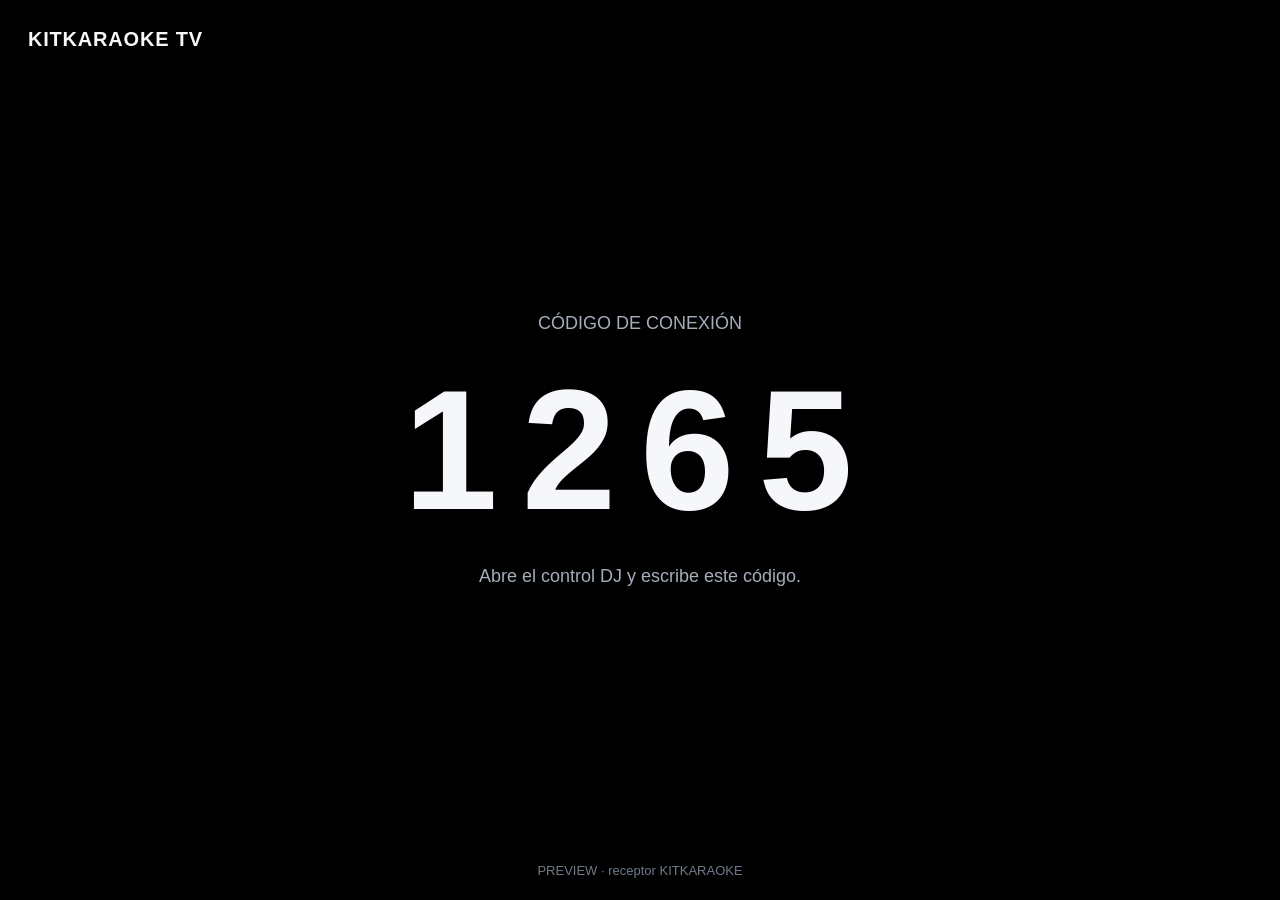
==== tv/index.html @ 49d0a72d "Preview web y vinculación inicial" ====
<!doctype html><html lang="es"><head><meta charset="utf-8"><meta name="viewport" content="width=device-width,initial-scale=1"><title>KITKARAOKE TV Receiver</title><link rel="stylesheet" href="../assets/app.css"><script src="../assets/config.js"></script><script src="../assets/pairing.js"></script></head><body><main class="tv-stage"><div class="tv-logo">KITKARAOKE TV</div><section class="tv-card"><div id="waiting"><div class="tv-small">CÓDIGO DE CONEXIÓN</div><div id="code" class="tv-code">····</div><div class="tv-small">Abre el control DJ y escribe este código.</div></div><div id="paired" class="hidden"><div style="font-size:72px">✓</div><h1 style="font-size:46px;margin:12px 0">TV VINCULADA</h1><div id="pairedName" class="tv-small">Esperando contenido...</div></div></section><div class="tv-foot"><span id="mode">PREVIEW</span> · receptor KITKARAOKE</div></main><script>(async()=>{const c=document.getElementById("code");try{const s=await KIT_PAIR.createReceiver();c.textContent=s.code;document.getElementById("mode").textContent=(s.mode||"preview").toUpperCase();KIT_PAIR.on((type,data)=>{if(type==="paired"){document.getElementById("waiting").classList.add("hidden");document.getElementById("paired").classList.remove("hidden");document.getElementById("pairedName").textContent=(data.name||"TV")+" · Esperando contenido...";}})}catch(e){c.textContent="ERROR";}})();</script></body></html>
---- assets/app.css ----
:root{color-scheme:dark;--bg:#07090d;--panel:#10141c;--panel2:#151b25;--line:#273041;--text:#f5f7fb;--muted:#9ba7b7;--accent:#28d17c;--warn:#ffc857;--danger:#ff5c6c}
*{box-sizing:border-box}html,body{margin:0;background:radial-gradient(circle at top,#111827 0,#07090d 48%);color:var(--text);font-family:Inter,Segoe UI,Arial,sans-serif;min-height:100%}a{color:inherit;text-decoration:none}
.shell{min-height:100vh;display:flex;flex-direction:column}.topbar{height:64px;border-bottom:1px solid var(--line);display:flex;align-items:center;justify-content:space-between;padding:0 24px;background:#090c12e8;backdrop-filter:blur(10px);position:sticky;top:0;z-index:20}.brand{display:flex;gap:12px;align-items:center;font-weight:800;letter-spacing:.04em}.dot{width:12px;height:12px;border-radius:50%;background:var(--accent);box-shadow:0 0 18px var(--accent)}.badge{font-size:12px;padding:6px 10px;border:1px solid var(--line);border-radius:999px;color:var(--muted)}
.main{width:min(1180px,94vw);margin:0 auto;padding:40px 0 60px}.hero{display:grid;grid-template-columns:1.25fr .75fr;gap:28px;align-items:stretch}.card{background:linear-gradient(180deg,#121722,#0d1118);border:1px solid var(--line);border-radius:22px;padding:26px;box-shadow:0 18px 60px #0007}.title{font-size:clamp(34px,6vw,72px);line-height:.95;margin:0 0 18px;letter-spacing:-.05em}.subtitle{font-size:18px;line-height:1.6;color:var(--muted);max-width:720px}.actions{display:flex;flex-wrap:wrap;gap:12px;margin-top:24px}.btn{appearance:none;border:1px solid var(--line);background:#151b25;color:var(--text);padding:13px 18px;border-radius:12px;font-weight:700;cursor:pointer}.btn:hover{filter:brightness(1.12)}.btn.primary{background:var(--accent);color:#07140d;border-color:transparent}.btn.warn{background:var(--warn);color:#1a1200;border-color:transparent}.btn.ghost{background:transparent}.grid{display:grid;grid-template-columns:repeat(3,1fr);gap:16px;margin-top:24px}.mini{padding:20px;border-radius:18px;background:#0e131b;border:1px solid var(--line)}.mini h3{margin:0 0 8px;font-size:16px}.mini p{margin:0;color:var(--muted);line-height:1.5;font-size:14px}
.status{display:flex;align-items:center;gap:10px}.status i{width:10px;height:10px;border-radius:50%;background:var(--accent)}.status.off i{background:#667085}.pair-box{text-align:center;display:flex;flex-direction:column;justify-content:center;min-height:330px}.pair-label{text-transform:uppercase;letter-spacing:.18em;color:var(--muted);font-size:12px}.code{font-size:clamp(64px,12vw,120px);font-weight:900;letter-spacing:.12em;line-height:1;margin:22px 0}.wait{color:var(--muted)}.input{width:100%;background:#080b10;border:1px solid var(--line);color:var(--text);border-radius:12px;padding:14px 15px;font-size:16px;outline:none}.input:focus{border-color:#4b6b8d}.form-row{display:grid;grid-template-columns:1fr auto;gap:10px}.panel-title{font-size:20px;margin:0 0 16px}.log{margin-top:16px;background:#070a0f;border:1px solid var(--line);border-radius:14px;padding:14px;min-height:120px;color:#b8c2d1;font:13px/1.5 Consolas,monospace;white-space:pre-wrap}.diag{display:grid;gap:10px}.diag-row{display:flex;align-items:center;justify-content:space-between;padding:14px 16px;border:1px solid var(--line);border-radius:12px;background:#0b1017}.ok{color:var(--accent);font-weight:800}.bad{color:var(--danger);font-weight:800}.maybe{color:var(--warn);font-weight:800}.tv-stage{min-height:100vh;display:flex;align-items:center;justify-content:center;background:#000;position:relative;overflow:hidden}.tv-logo{position:absolute;top:28px;left:28px;font-weight:900;font-size:20px;letter-spacing:.04em}.tv-card{width:min(760px,90vw);text-align:center}.tv-small{color:#a5adba;font-size:18px}.tv-code{font-size:clamp(76px,16vw,170px);font-weight:900;letter-spacing:.14em;margin:18px 0}.tv-foot{position:absolute;bottom:22px;color:#6f7a89;font-size:13px}.hidden{display:none!important}
@media(max-width:820px){.hero{grid-template-columns:1fr}.grid{grid-template-columns:1fr}.topbar{padding:0 14px}.main{padding-top:24px}.card{padding:20px}.form-row{grid-template-columns:1fr}}
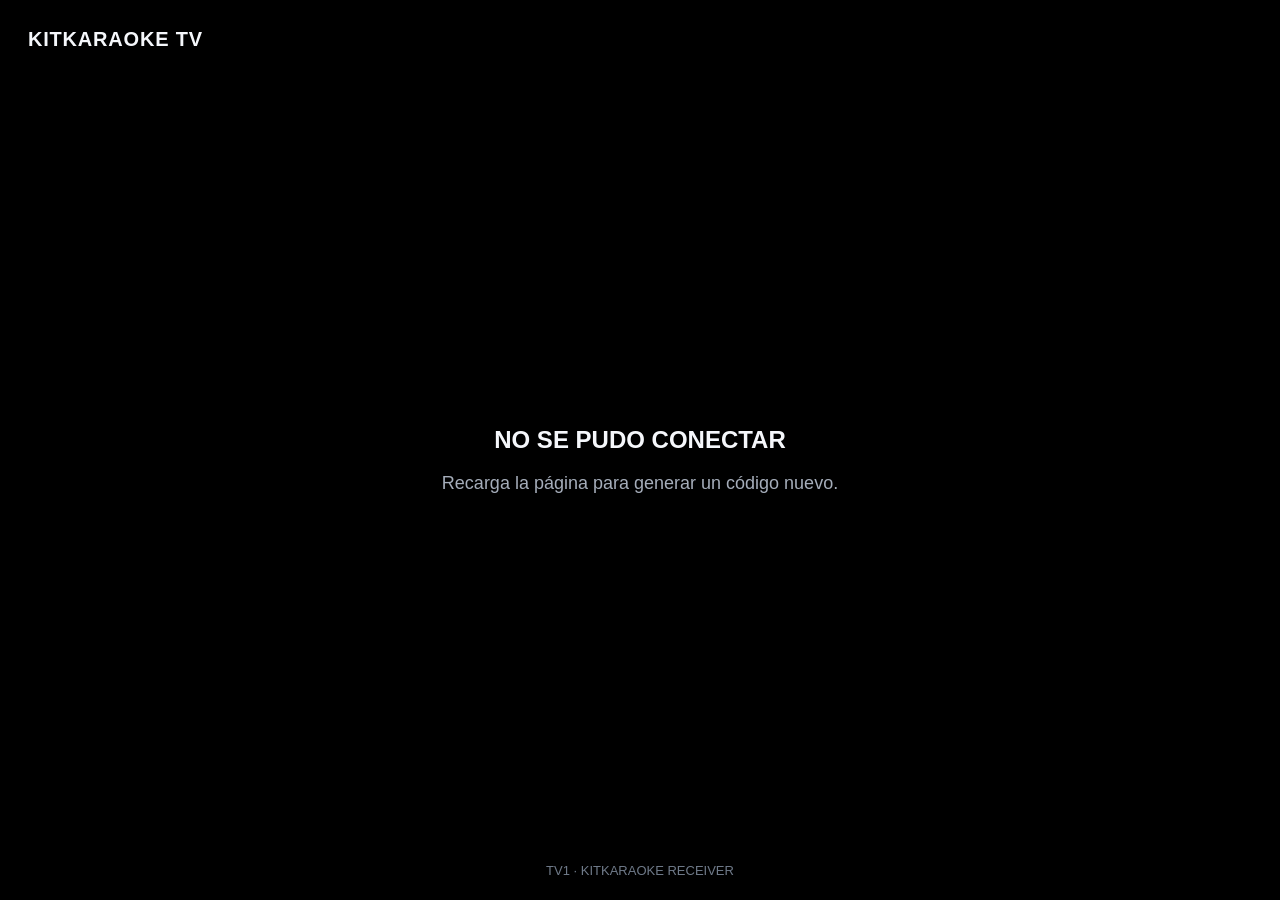
==== commit 121445b9: "Hacer receptor TV1 real" ====
--- a/tv/index.html
+++ b/tv/index.html
@@ -1 +1,22 @@
-<!doctype html><html lang="es"><head><meta charset="utf-8"><meta name="viewport" content="width=device-width,initial-scale=1"><title>KITKARAOKE TV Receiver</title><link rel="stylesheet" href="../assets/app.css"><script src="../assets/config.js"></script><script src="../assets/pairing.js"></script></head><body><main class="tv-stage"><div class="tv-logo">KITKARAOKE TV</div><section class="tv-card"><div id="waiting"><div class="tv-small">CÓDIGO DE CONEXIÓN</div><div id="code" class="tv-code">····</div><div class="tv-small">Abre el control DJ y escribe este código.</div></div><div id="paired" class="hidden"><div style="font-size:72px">✓</div><h1 style="font-size:46px;margin:12px 0">TV VINCULADA</h1><div id="pairedName" class="tv-small">Esperando contenido...</div></div></section><div class="tv-foot"><span id="mode">PREVIEW</span> · receptor KITKARAOKE</div></main><script>(async()=>{const c=document.getElementById("code");try{const s=await KIT_PAIR.createReceiver();c.textContent=s.code;document.getElementById("mode").textContent=(s.mode||"preview").toUpperCase();KIT_PAIR.on((type,data)=>{if(type==="paired"){document.getElementById("waiting").classList.add("hidden");document.getElementById("paired").classList.remove("hidden");document.getElementById("pairedName").textContent=(data.name||"TV")+" · Esperando contenido...";}})}catch(e){c.textContent="ERROR";}})();</script></body></html>+<!doctype html><html lang="es"><head><meta charset="utf-8"><meta name="viewport" content="width=device-width,initial-scale=1"><title>KITKARAOKE TV</title><link rel="stylesheet" href="../assets/app.css"><script src="../assets/config.js"></script><script src="../assets/pairing.js"></script></head><body><main class="tv-stage"><div class="tv-logo">KITKARAOKE TV</div><section class="tv-card"><div id="waiting"><div class="tv-small">CÓDIGO DE CONEXIÓN</div><div id="code" class="tv-code">····</div><div id="expires" class="tv-small">Generando código seguro...</div><div id="net" class="tv-small" style="margin-top:14px">Conectando...</div></div><div id="paired" class="hidden"><div style="font-size:72px">✓</div><h1 style="font-size:46px;margin:12px 0">TV VINCULADA</h1><div id="pairedName" class="tv-small">Esperando contenido...</div></div><div id="err" class="hidden"><h1>NO SE PUDO CONECTAR</h1><div class="tv-small">Recarga la página para generar un código nuevo.</div></div></section><div class="tv-foot">TV1 · KITKARAOKE RECEIVER</div></main><script>
+(async()=>{
+ const code=document.getElementById("code"), exp=document.getElementById("expires"), net=document.getElementById("net");
+ try{
+   const s=await KIT_PAIR.createReceiver();
+   code.textContent=s.code;
+   const tick=()=>{const sec=Math.max(0,Math.ceil((s.expiresAt-Date.now())/1000));exp.textContent=sec?"Código válido por "+sec+" s":"Código vencido · recarga para generar otro";};
+   tick(); setInterval(tick,1000);
+   KIT_PAIR.on((type,data)=>{
+     if(type==="ws"){net.textContent=data.status==="connected"?"Servidor conectado ✓":data.status==="error"?"Error de conexión":"Reconectando...";}
+     if(type==="paired"){
+       document.getElementById("waiting").classList.add("hidden");
+       document.getElementById("paired").classList.remove("hidden");
+       document.getElementById("pairedName").textContent=(data.name||"TV")+" · Esperando contenido...";
+     }
+   });
+ }catch(e){
+   document.getElementById("waiting").classList.add("hidden");
+   document.getElementById("err").classList.remove("hidden");
+ }
+})();
+</script></body></html>
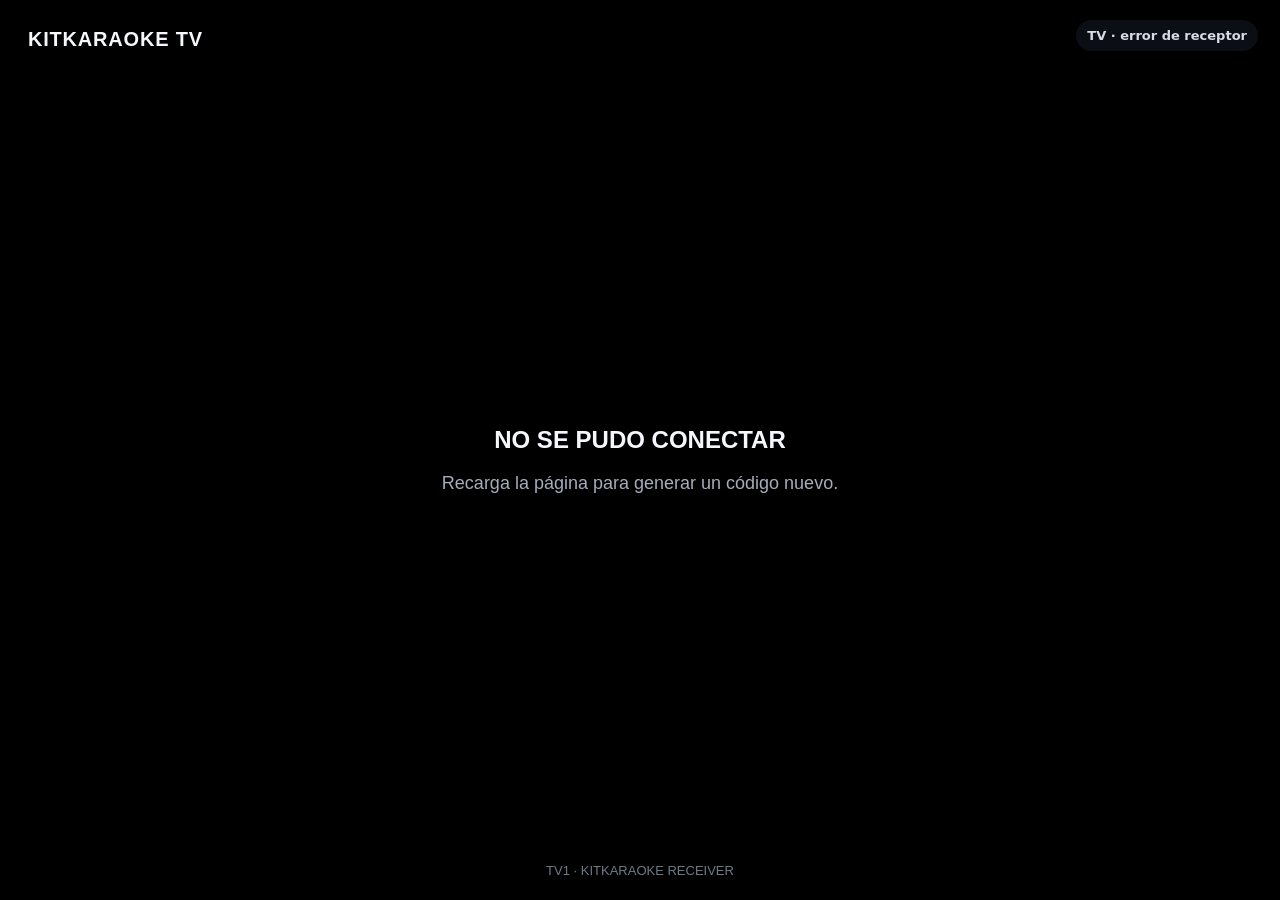
==== commit b56b3a6e: "sync: capture live TV1 WebRTC receiver before diagnostics" ====
--- a/tv/index.html
+++ b/tv/index.html
@@ -1,22 +1,211 @@
-<!doctype html><html lang="es"><head><meta charset="utf-8"><meta name="viewport" content="width=device-width,initial-scale=1"><title>KITKARAOKE TV</title><link rel="stylesheet" href="../assets/app.css"><script src="../assets/config.js"></script><script src="../assets/pairing.js"></script></head><body><main class="tv-stage"><div class="tv-logo">KITKARAOKE TV</div><section class="tv-card"><div id="waiting"><div class="tv-small">CÓDIGO DE CONEXIÓN</div><div id="code" class="tv-code">····</div><div id="expires" class="tv-small">Generando código seguro...</div><div id="net" class="tv-small" style="margin-top:14px">Conectando...</div></div><div id="paired" class="hidden"><div style="font-size:72px">✓</div><h1 style="font-size:46px;margin:12px 0">TV VINCULADA</h1><div id="pairedName" class="tv-small">Esperando contenido...</div></div><div id="err" class="hidden"><h1>NO SE PUDO CONECTAR</h1><div class="tv-small">Recarga la página para generar un código nuevo.</div></div></section><div class="tv-foot">TV1 · KITKARAOKE RECEIVER</div></main><script>
+<!doctype html>
+<html lang="es">
+<head>
+<meta charset="utf-8">
+<meta name="viewport" content="width=device-width,initial-scale=1">
+<title>KITKARAOKE TV</title>
+<link rel="stylesheet" href="../assets/app.css">
+<script src="../assets/config.js"></script>
+<script src="../assets/pairing.js"></script>
+<style>
+html,body{margin:0;width:100%;height:100%;background:#000;overflow:hidden}
+#remoteStage{position:fixed;inset:0;background:#000;display:none;z-index:1}
+#remoteVideo{width:100%;height:100%;object-fit:contain;background:#000}
+#mediaHud{position:fixed;left:28px;right:28px;bottom:24px;display:none;z-index:4;
+  font:600 16px/1.35 system-ui,sans-serif;color:#fff;text-shadow:0 2px 8px #000}
+#mediaHud b{font-size:20px}
+#audioGate{position:fixed;inset:0;display:none;place-items:center;background:rgba(0,0,0,.72);z-index:8}
+#audioGate button{font:700 22px system-ui;padding:18px 28px;border:0;border-radius:14px;background:#ec008c;color:#fff}
+#transportState{position:fixed;right:22px;top:20px;z-index:5;font:600 13px system-ui;color:#d7dbe4;
+  background:rgba(16,20,28,.72);padding:8px 11px;border-radius:999px}
+</style>
+</head>
+<body>
+<main class="tv-stage" id="pairStage">
+  <div class="tv-logo">KITKARAOKE TV</div>
+  <section class="tv-card">
+    <div id="waiting">
+      <div class="tv-small">CÓDIGO DE CONEXIÓN</div>
+      <div id="code" class="tv-code">····</div>
+      <div id="expires" class="tv-small">Generando código seguro...</div>
+      <div id="net" class="tv-small" style="margin-top:14px">Conectando...</div>
+    </div>
+    <div id="paired" class="hidden">
+      <div style="font-size:72px">✓</div>
+      <h1 style="font-size:46px;margin:12px 0">TV VINCULADA</h1>
+      <div id="pairedName" class="tv-small">Esperando contenido...</div>
+    </div>
+    <div id="err" class="hidden">
+      <h1>NO SE PUDO CONECTAR</h1>
+      <div class="tv-small">Recarga la página para generar un código nuevo.</div>
+    </div>
+  </section>
+  <div class="tv-foot">TV1 · KITKARAOKE RECEIVER</div>
+</main>
+
+<div id="remoteStage">
+  <video id="remoteVideo" autoplay playsinline></video>
+  <div id="mediaHud"><b id="mediaTitle"></b><div id="mediaArtist"></div></div>
+</div>
+<div id="transportState">TV · esperando transporte</div>
+<div id="audioGate"><button id="audioGateBtn">ACTIVAR AUDIO / VIDEO</button></div>
+
+<script>
 (async()=>{
- const code=document.getElementById("code"), exp=document.getElementById("expires"), net=document.getElementById("net");
- try{
-   const s=await KIT_PAIR.createReceiver();
-   code.textContent=s.code;
-   const tick=()=>{const sec=Math.max(0,Math.ceil((s.expiresAt-Date.now())/1000));exp.textContent=sec?"Código válido por "+sec+" s":"Código vencido · recarga para generar otro";};
-   tick(); setInterval(tick,1000);
-   KIT_PAIR.on((type,data)=>{
-     if(type==="ws"){net.textContent=data.status==="connected"?"Servidor conectado ✓":data.status==="error"?"Error de conexión":"Reconectando...";}
-     if(type==="paired"){
-       document.getElementById("waiting").classList.add("hidden");
-       document.getElementById("paired").classList.remove("hidden");
-       document.getElementById("pairedName").textContent=(data.name||"TV")+" · Esperando contenido...";
-     }
-   });
- }catch(e){
-   document.getElementById("waiting").classList.add("hidden");
-   document.getElementById("err").classList.remove("hidden");
- }
+  const code=document.getElementById("code");
+  const exp=document.getElementById("expires");
+  const net=document.getElementById("net");
+  const pairStage=document.getElementById("pairStage");
+  const remoteStage=document.getElementById("remoteStage");
+  const remoteVideo=document.getElementById("remoteVideo");
+  const mediaHud=document.getElementById("mediaHud");
+  const mediaTitle=document.getElementById("mediaTitle");
+  const mediaArtist=document.getElementById("mediaArtist");
+  const transportState=document.getElementById("transportState");
+  const audioGate=document.getElementById("audioGate");
+  const audioGateBtn=document.getElementById("audioGateBtn");
+
+  let session=null;
+  let pc=null;
+  let pendingIce=[];
+  let iceConfig=null;
+
+  function send(type,data){
+    KIT_PAIR.sendReceiver(Object.assign({type},data||{}));
+  }
+
+  async function fetchIce(){
+    if(iceConfig) return iceConfig;
+    const r=await fetch("/api/ice/"+encodeURIComponent(session.receiverId)+"?token="+encodeURIComponent(session.receiverToken),{cache:"no-store"});
+    const j=await r.json();
+    if(!r.ok||!j.ok) throw new Error(j.detail||"No se pudo obtener ICE");
+    iceConfig=j;
+    return j;
+  }
+
+  async function resetPeer(){
+    if(pc){try{pc.close()}catch(_){}}
+    pc=null;
+    pendingIce=[];
+    remoteVideo.srcObject=null;
+  }
+
+  async function ensurePeer(){
+    if(pc) return pc;
+    const ice=await fetchIce();
+    pc=new RTCPeerConnection({iceServers:ice.iceServers||[]});
+    pc.onicecandidate=e=>{
+      if(e.candidate) send("webrtc-ice",{candidate:e.candidate});
+    };
+    pc.onconnectionstatechange=()=>{
+      transportState.textContent="TV · WebRTC "+pc.connectionState;
+      send("media-state",{state:"peer-"+pc.connectionState});
+    };
+    pc.ontrack=async e=>{
+      const stream=e.streams&&e.streams[0]?e.streams[0]:new MediaStream([e.track]);
+      remoteVideo.srcObject=stream;
+      remoteStage.style.display="block";
+      pairStage.style.display="none";
+      mediaHud.style.display="block";
+      transportState.textContent="TV · recibiendo video";
+      try{
+        await remoteVideo.play();
+        audioGate.style.display="none";
+        send("media-state",{state:"playing"});
+      }catch(err){
+        audioGate.style.display="grid";
+        send("media-state",{state:"autoplay-blocked"});
+      }
+    };
+    return pc;
+  }
+
+  audioGateBtn.onclick=async()=>{
+    try{
+      remoteVideo.muted=false;
+      await remoteVideo.play();
+      audioGate.style.display="none";
+      send("media-state",{state:"playing"});
+    }catch(_){}
+  };
+
+  remoteVideo.addEventListener("playing",()=>send("media-state",{state:"playing"}));
+  remoteVideo.addEventListener("pause",()=>send("media-state",{state:"paused"}));
+  remoteVideo.addEventListener("error",()=>send("media-error",{message:"El receptor no pudo reproducir el stream WebRTC"}));
+
+  try{
+    session=await KIT_PAIR.createReceiver();
+    code.textContent=session.code;
+    const tick=()=>{
+      const sec=Math.max(0,Math.ceil((session.expiresAt-Date.now())/1000));
+      exp.textContent=sec?"Código válido por "+sec+" s":"Código vencido · recarga para generar otro";
+    };
+    tick();setInterval(tick,1000);
+
+    KIT_PAIR.on(async(type,data)=>{
+      if(type==="ws"){
+        net.textContent=data.status==="connected"?"Servidor conectado ✓":data.status==="error"?"Error de conexión":"Reconectando...";
+        return;
+      }
+      if(type==="paired"){
+        document.getElementById("waiting").classList.add("hidden");
+        document.getElementById("paired").classList.remove("hidden");
+        document.getElementById("pairedName").textContent=(data.name||"TV")+" · Esperando contenido...";
+        transportState.textContent="TV · vinculada · esperando video";
+        return;
+      }
+      if(type==="media-load"){
+        mediaTitle.textContent=data.title||"";
+        mediaArtist.textContent=data.artist||"";
+        transportState.textContent="TV · preparando "+(data.title||"contenido");
+        return;
+      }
+      if(type==="transport-reset"){
+        await resetPeer();
+        transportState.textContent="TV · transporte reiniciado";
+        return;
+      }
+      if(type==="webrtc-offer"){
+        const p=await ensurePeer();
+        await p.setRemoteDescription(new RTCSessionDescription(data.sdp));
+        const answer=await p.createAnswer();
+        await p.setLocalDescription(answer);
+        send("webrtc-answer",{sdp:p.localDescription});
+        while(pendingIce.length){
+          const cand=pendingIce.shift();
+          try{await p.addIceCandidate(cand)}catch(_){}
+        }
+        return;
+      }
+      if(type==="webrtc-ice"&&data.candidate){
+        if(pc&&pc.remoteDescription){
+          try{await pc.addIceCandidate(data.candidate)}catch(_){}
+        }else{
+          pendingIce.push(data.candidate);
+        }
+        return;
+      }
+      if(type==="media-control"){
+        if(data.action==="play"){try{await remoteVideo.play()}catch(_){audioGate.style.display="grid"}}
+        if(data.action==="pause") remoteVideo.pause();
+        if(data.action==="stop"){
+          remoteVideo.pause();
+          remoteVideo.srcObject=null;
+          remoteStage.style.display="none";
+          pairStage.style.display="";
+          transportState.textContent="TV · en espera";
+        }
+        if(data.action==="volume"){
+          remoteVideo.volume=Math.max(0,Math.min(1,Number(data.value||0)/100));
+        }
+      }
+    });
+  }catch(e){
+    document.getElementById("waiting").classList.add("hidden");
+    document.getElementById("err").classList.remove("hidden");
+    transportState.textContent="TV · error de receptor";
+  }
 })();
-</script></body></html>+</script>
+</body>
+</html>
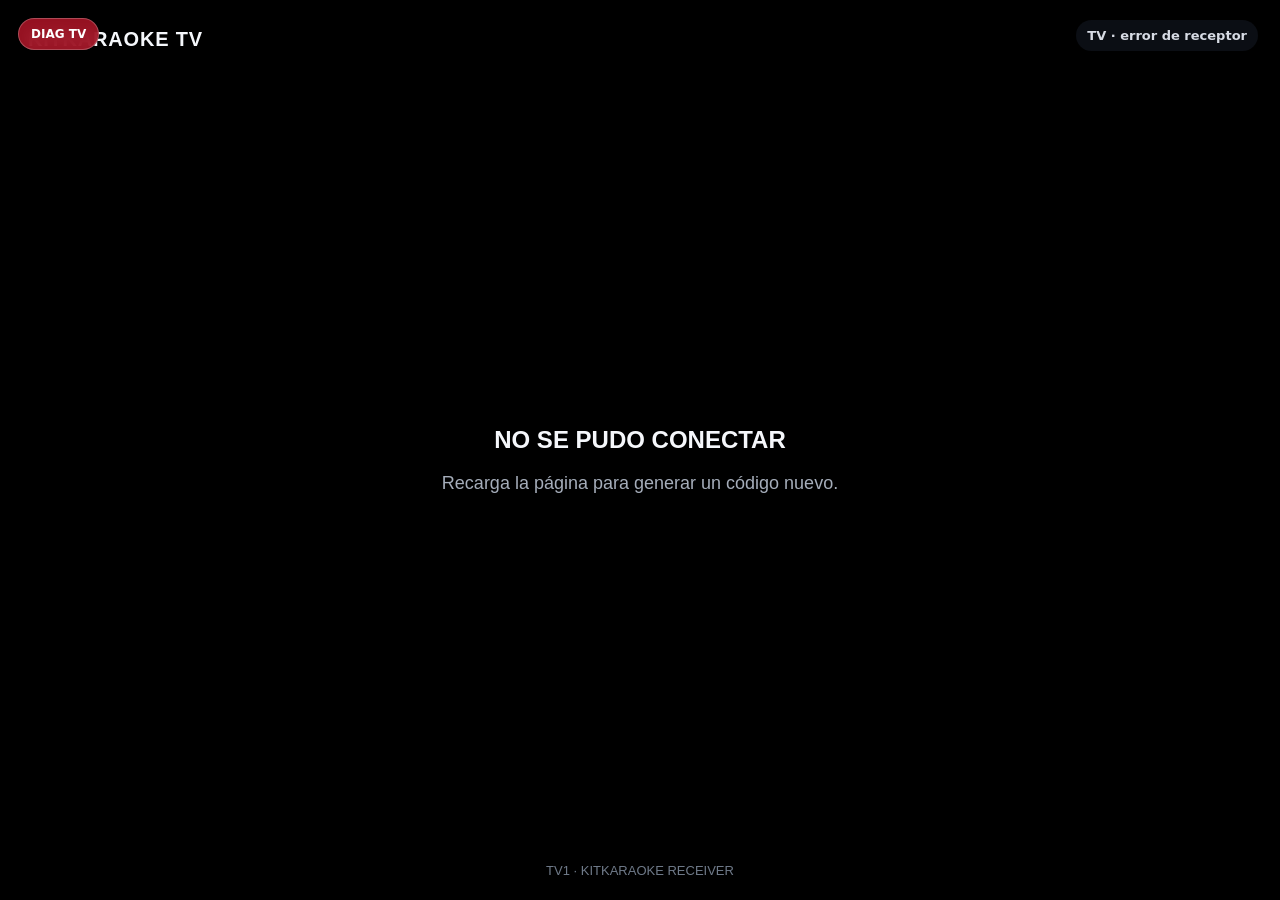
==== commit ead64460: "feat: add receiver-side WebRTC diagnostics and TV logs" ====
--- a/tv/index.html
+++ b/tv/index.html
@@ -18,6 +18,20 @@
 #audioGate button{font:700 22px system-ui;padding:18px 28px;border:0;border-radius:14px;background:#ec008c;color:#fff}
 #transportState{position:fixed;right:22px;top:20px;z-index:5;font:600 13px system-ui;color:#d7dbe4;
   background:rgba(16,20,28,.72);padding:8px 11px;border-radius:999px}
+#diagBtn{position:fixed;left:18px;top:18px;z-index:30;border:1px solid rgba(255,255,255,.24);border-radius:999px;
+  padding:8px 12px;background:rgba(12,16,24,.72);color:#fff;font:700 12px system-ui;cursor:pointer;backdrop-filter:blur(7px)}
+#diagBtn.bad{background:rgba(170,20,38,.88)} #diagBtn.warn{background:rgba(185,112,0,.88)}
+#diagPanel{position:fixed;inset:0;z-index:60;display:none;background:rgba(4,7,12,.96);color:#e9eef7;
+  font:13px/1.45 ui-monospace,SFMono-Regular,Consolas,monospace;overflow:auto}
+#diagPanel.open{display:block}
+.diag-shell{max-width:1180px;margin:0 auto;padding:18px 18px 34px}
+.diag-head{display:flex;gap:10px;align-items:center;position:sticky;top:0;background:rgba(4,7,12,.97);padding:8px 0 12px;z-index:2}
+.diag-head b{font:800 18px system-ui}.diag-grow{flex:1}
+.diag-action{border:1px solid #3b4558;border-radius:8px;padding:9px 11px;background:#151b26;color:#fff;font:700 12px system-ui;cursor:pointer}
+.diag-action.primary{background:#ec008c;border-color:#ec008c}
+#diagMetrics{white-space:pre-wrap;background:#0c111b;border:1px solid #273043;border-radius:10px;padding:12px;margin-bottom:12px}
+#diagLogs{white-space:pre-wrap;word-break:break-word;background:#070a10;border:1px solid #273043;border-radius:10px;padding:12px;min-height:260px}
+.diag-ok{color:#62df96}.diag-warn{color:#ffd166}.diag-bad{color:#ff7189}
 </style>
 </head>
 <body>
@@ -49,6 +63,20 @@
 </div>
 <div id="transportState">TV · esperando transporte</div>
 <div id="audioGate"><button id="audioGateBtn">ACTIVAR AUDIO / VIDEO</button></div>
+<button id="diagBtn" type="button">DIAG TV</button>
+<div id="diagPanel" role="dialog" aria-label="Diagnóstico TV">
+  <div class="diag-shell">
+    <div class="diag-head"><b>DIAGNÓSTICO TV · WEBRTC</b><span id="diagState"></span><span class="diag-grow"></span>
+      <button class="diag-action" id="diagRefresh">Actualizar</button>
+      <button class="diag-action primary" id="diagCopy">Copiar TXT</button>
+      <button class="diag-action" id="diagDownload">Descargar .txt</button>
+      <button class="diag-action" id="diagClear">Limpiar</button>
+      <button class="diag-action" id="diagClose">Cerrar</button>
+    </div>
+    <div id="diagMetrics"></div>
+    <div id="diagLogs"></div>
+  </div>
+</div>
 
 <script>
 (async()=>{
@@ -64,15 +92,187 @@
   const transportState=document.getElementById("transportState");
   const audioGate=document.getElementById("audioGate");
   const audioGateBtn=document.getElementById("audioGateBtn");
+  const diagBtn=document.getElementById("diagBtn");
+  const diagPanel=document.getElementById("diagPanel");
+  const diagState=document.getElementById("diagState");
+  const diagMetrics=document.getElementById("diagMetrics");
+  const diagLogs=document.getElementById("diagLogs");
 
   let session=null;
   let pc=null;
   let pendingIce=[];
   let iceConfig=null;
 
-  function send(type,data){
-    KIT_PAIR.sendReceiver(Object.assign({type},data||{}));
-  }
+  const TD={
+    version:"TV-DIAG-1.0",logs:[],stats:{},media:null,offerAt:0,peerAt:0,trackAt:0,playingAt:0,
+    waitAt:0,waitCount:0,stallMs:0,lastStatsAt:0,lastBytes:0,lastDropped:0,lastLost:0,
+    lastFrameAt:0,lastFrameGap:0,frameCount:0,rxToDisplayMs:null,captureToDisplayMs:null,
+    frameWatch:false,warnAt:{},serverVersion:"",startedAt:Date.now()
+  };
+  try{
+    const old=JSON.parse(sessionStorage.getItem("kit_tv_diag")||"[]");
+    if(Array.isArray(old))TD.logs=old.slice(-500);
+  }catch(_){}
+
+  function send(type,data){return KIT_PAIR.sendReceiver(Object.assign({type},data||{}))}
+  function clean(v,max){
+    let x=String(v==null?"":v).replace(/([?&](?:token|key|secret|auth)=)[^&\s]+/gi,"$1[REDACTED]");
+    max=max||1800;return x.length>max?x.slice(0,max)+"…":x;
+  }
+  function nowClock(){return new Date().toLocaleTimeString("es-PE",{hour12:false})}
+  function dlog(level,cat,msg,detail,relay){
+    level=String(level||"INFO").toUpperCase();
+    const row={t:nowClock(),ts:Date.now(),level,cat:String(cat||"TV").toUpperCase(),msg:clean(msg),detail:clean(detail,5000),playId:TD.media?.playId||""};
+    TD.logs.push(row);if(TD.logs.length>600)TD.logs.splice(0,TD.logs.length-600);
+    try{sessionStorage.setItem("kit_tv_diag",JSON.stringify(TD.logs))}catch(_){}
+    if(level==="ERROR"){diagBtn.classList.add("bad");diagBtn.classList.remove("warn")}
+    else if(level==="WARN"&&!diagBtn.classList.contains("bad"))diagBtn.classList.add("warn");
+    if(relay!==false&&(level==="ERROR"||level==="WARN")){
+      send("diag-tv",{event:"log",level,cat:row.cat,message:row.msg,detail:row.detail,playId:row.playId,kind:TD.media?.kind||"",title:TD.media?.title||"",at:row.ts});
+    }
+    if(diagPanel.classList.contains("open"))renderDiag();
+    return row;
+  }
+  function warnRate(key,msg,detail,wait){
+    const n=Date.now(),last=TD.warnAt[key]||0;if(n-last<(wait||7000))return;
+    TD.warnAt[key]=n;dlog("WARN","PERF",msg,detail);
+  }
+  function netInfo(){
+    const n=navigator.connection||navigator.mozConnection||navigator.webkitConnection||{};
+    return {type:n.type||"",effectiveType:n.effectiveType||"",downlink:n.downlink||0,rtt:n.rtt||0,saveData:!!n.saveData};
+  }
+  function diagSnapshot(){
+    const q=(()=>{try{return remoteVideo.getVideoPlaybackQuality?remoteVideo.getVideoPlaybackQuality():null}catch(_){return null}})();
+    return {
+      diagVersion:TD.version,serverVersion:TD.serverVersion,receiver:session?.receiverId?session.receiverId.slice(0,8):"",
+      media:TD.media||null,peer:pc?.connectionState||"",ice:pc?.iceConnectionState||"",signaling:pc?.signalingState||"",
+      video:{width:remoteVideo.videoWidth||0,height:remoteVideo.videoHeight||0,readyState:remoteVideo.readyState,networkState:remoteVideo.networkState,
+        paused:remoteVideo.paused,muted:remoteVideo.muted,volume:remoteVideo.volume,currentTime:Number(remoteVideo.currentTime||0),
+        totalFrames:q?.totalVideoFrames||0,droppedFrames:q?.droppedVideoFrames||0,corruptedFrames:q?.corruptedVideoFrames||0},
+      stats:TD.stats,network:netInfo(),
+      device:{ua:navigator.userAgent,platform:navigator.platform||"",cpu:navigator.hardwareConcurrency||0,memory:navigator.deviceMemory||0,
+        screen:screen.width+"x"+screen.height,dpr:window.devicePixelRatio||1,visibility:document.visibilityState},
+      counters:{waitCount:TD.waitCount,stallMs:Math.round(TD.stallMs),frameCount:TD.frameCount,lastFrameGapMs:Math.round(TD.lastFrameGap||0)}
+    };
+  }
+  function metric(v,suffix){return v==null||!Number.isFinite(Number(v))?"—":Number(v).toFixed(v<10?2:1)+(suffix||"")}
+  function renderDiag(){
+    const x=diagSnapshot(),s=x.stats||{},m=x.media||{};
+    const severity=(pc?.connectionState==="failed"||pc?.connectionState==="disconnected")?"bad":
+      ((s.rttMs||0)>220||(s.jitterBufferVideoMs||0)>150||(s.droppedDelta||0)>3?"warn":"ok");
+    diagState.className="diag-"+severity;
+    diagState.textContent=" · "+(pc?.connectionState||"sin peer")+" / ICE "+(pc?.iceConnectionState||"—");
+    diagMetrics.textContent=[
+      "TV DIAG: "+TD.version+" · backend "+(TD.serverVersion||"—"),
+      "Media: "+(m.playId||"—")+" · "+(m.kind||"—")+" · "+(m.artist||"")+" — "+(m.title||""),
+      "Resolución recibida: "+x.video.width+"x"+x.video.height+" · FPS "+metric(s.fps)+" · frames dropped "+(s.framesDropped??x.video.droppedFrames),
+      "WebRTC: peer="+x.peer+" · ICE="+x.ice+" · signaling="+x.signaling+" · RTT="+metric(s.rttMs," ms"),
+      "Red: jitter video="+metric(s.jitterVideoMs," ms")+" · jitter audio="+metric(s.jitterAudioMs," ms")+" · pérdida="+(s.packetsLost??"—")+" · bitrate="+metric(s.bitrateKbps," kbps"),
+      "Buffer receptor: video="+metric(s.jitterBufferVideoMs," ms")+" · audio="+metric(s.jitterBufferAudioMs," ms")+" · delta A/V="+metric(s.avBufferDeltaMs," ms"),
+      "Decode: "+metric(s.decodeMs," ms/frame")+" · freezes="+(s.freezeCount??"—")+" · total freeze="+metric(s.freezeDurationMs," ms"),
+      "Inicio TV: media-load→playing="+metric(s.startupMs," ms")+" · offer→connected="+metric(s.peerConnectMs," ms"),
+      "Frame: receive→display="+metric(TD.rxToDisplayMs," ms")+" · capture→display(est.)="+metric(TD.captureToDisplayMs," ms")+" · último gap="+metric(TD.lastFrameGap," ms"),
+      "Eventos: waiting="+TD.waitCount+" · tiempo esperando="+Math.round(TD.stallMs)+" ms",
+      "Red dispositivo: "+JSON.stringify(x.network),
+      "Dispositivo: "+x.device.platform+" · CPU "+x.device.cpu+" · RAM hint "+x.device.memory+"GB · pantalla "+x.device.screen+" · DPR "+x.device.dpr,
+      "UA: "+x.device.ua
+    ].join("\n");
+    diagLogs.textContent=TD.logs.slice(-250).map(l=>l.t+"  "+l.level.padEnd(5)+" "+l.cat.padEnd(8)+" "+(l.playId?("["+l.playId+"] "):"")+l.msg+(l.detail?("\n    "+l.detail):"")).join("\n");
+    diagLogs.scrollTop=diagLogs.scrollHeight;
+  }
+  function diagText(){
+    const x=diagSnapshot();
+    return [
+      "KITKARAOKE · DIAGNÓSTICO TV",
+      "Fecha: "+new Date().toLocaleString("es-PE"),
+      "Versión: "+TD.version+" · backend "+(TD.serverVersion||"—"),
+      "IMPORTANTE: no incluye tokens ni claves.",
+      "SNAPSHOT:",
+      JSON.stringify(x,null,2),
+      "------------------------------------------------------------",
+      ...TD.logs.map(l=>l.t+"  "+l.level.padEnd(5)+" "+l.cat.padEnd(8)+" "+(l.playId?("PLAY="+l.playId+"  "):"")+l.msg+(l.detail?(" | "+l.detail):""))
+    ].join("\n");
+  }
+  async function copyDiag(){
+    const t=diagText();
+    try{await navigator.clipboard.writeText(t);dlog("INFO","UI","Diagnóstico copiado","TXT copiado al portapapeles",false)}
+    catch(_){const ta=document.createElement("textarea");ta.value=t;document.body.appendChild(ta);ta.select();document.execCommand("copy");ta.remove()}
+  }
+  function downloadDiag(){
+    const blob=new Blob([diagText()],{type:"text/plain;charset=utf-8"}),url=URL.createObjectURL(blob),a=document.createElement("a");
+    a.href=url;a.download="kitkaraoke-tv-diagnostico-"+new Date().toISOString().replace(/[:.]/g,"-")+".txt";a.click();setTimeout(()=>URL.revokeObjectURL(url),1000);
+  }
+  function toggleDiag(on){diagPanel.classList.toggle("open",on==null?!diagPanel.classList.contains("open"):!!on);if(diagPanel.classList.contains("open"))renderDiag()}
+  diagBtn.onclick=()=>toggleDiag();
+  document.getElementById("diagClose").onclick=()=>toggleDiag(false);
+  document.getElementById("diagRefresh").onclick=()=>renderDiag();
+  document.getElementById("diagCopy").onclick=copyDiag;
+  document.getElementById("diagDownload").onclick=downloadDiag;
+  document.getElementById("diagClear").onclick=()=>{TD.logs=[];TD.warnAt={};diagBtn.className="";try{sessionStorage.removeItem("kit_tv_diag")}catch(_){}dlog("INFO","UI","Logs TV limpiados","",false);renderDiag()};
+  document.addEventListener("keydown",e=>{if((e.key||"").toLowerCase()==="d")toggleDiag()});
+  window.addEventListener("error",e=>dlog("ERROR","BROWSER",e.message||"Error JavaScript",(e.filename||"")+" "+(e.lineno||0)+":"+(e.colno||0)+"\n"+(e.error?.stack||"")));
+  window.addEventListener("unhandledrejection",e=>dlog("ERROR","BROWSER","Promesa no controlada",String(e.reason?.stack||e.reason||"")));
+
+  async function sampleStats(){
+    if(!pc||pc.connectionState==="closed")return;
+    try{
+      const reports=await pc.getStats();let v=null,a=null,pair=null,transport=null;
+      reports.forEach(r=>{
+        if(r.type==="inbound-rtp"&&!r.isRemote){
+          const kind=r.kind||r.mediaType;if(kind==="video")v=r;if(kind==="audio")a=r;
+        }else if(r.type==="transport")transport=r;
+        else if(r.type==="candidate-pair"&&(r.selected||r.nominated)&&r.state==="succeeded")pair=r;
+      });
+      if(!pair&&transport?.selectedCandidatePairId)pair=reports.get(transport.selectedCandidatePairId)||null;
+      const jb=r=>r&&r.jitterBufferEmittedCount?1000*Number(r.jitterBufferDelay||0)/Number(r.jitterBufferEmittedCount):null;
+      const now=performance.now(),bytes=Number(v?.bytesReceived||0)+Number(a?.bytesReceived||0),dt=TD.lastStatsAt?now-TD.lastStatsAt:0;
+      const bitrate=dt>0&&bytes>=TD.lastBytes?((bytes-TD.lastBytes)*8/dt):0;
+      const dropped=Number(v?.framesDropped||0),lost=Number(v?.packetsLost||0);
+      TD.stats={
+        fps:Number(v?.framesPerSecond||0),framesDecoded:Number(v?.framesDecoded||0),framesDropped:dropped,droppedDelta:Math.max(0,dropped-TD.lastDropped),
+        packetsLost:lost,lostDelta:Math.max(0,lost-TD.lastLost),packetsReceived:Number(v?.packetsReceived||0)+Number(a?.packetsReceived||0),
+        jitterVideoMs:v?.jitter!=null?Number(v.jitter)*1000:null,jitterAudioMs:a?.jitter!=null?Number(a.jitter)*1000:null,
+        jitterBufferVideoMs:jb(v),jitterBufferAudioMs:jb(a),avBufferDeltaMs:(jb(v)!=null&&jb(a)!=null)?jb(v)-jb(a):null,
+        decodeMs:v?.framesDecoded?1000*Number(v.totalDecodeTime||0)/Number(v.framesDecoded):null,
+        freezeCount:v?.freezeCount!=null?Number(v.freezeCount):null,freezeDurationMs:v?.totalFreezesDuration!=null?1000*Number(v.totalFreezesDuration):null,
+        rttMs:pair?.currentRoundTripTime!=null?1000*Number(pair.currentRoundTripTime):null,
+        bitrateKbps:bitrate||null,availableIncomingKbps:pair?.availableIncomingBitrate?Number(pair.availableIncomingBitrate)/1000:null,
+        startupMs:TD.playingAt&&TD.media?.loadPerf?TD.playingAt-TD.media.loadPerf:null,
+        peerConnectMs:TD.stats.peerConnectMs||null
+      };
+      TD.lastStatsAt=now;TD.lastBytes=bytes;TD.lastDropped=dropped;TD.lastLost=lost;
+      if((TD.stats.droppedDelta||0)>3)warnRate("drop","Frames descartados en TV","+"+TD.stats.droppedDelta+" · total "+dropped);
+      if((TD.stats.lostDelta||0)>2)warnRate("loss","Pérdida de paquetes WebRTC","+"+TD.stats.lostDelta+" · total "+lost);
+      if((TD.stats.rttMs||0)>250)warnRate("rtt","RTT alto en TV",metric(TD.stats.rttMs," ms"));
+      if((TD.stats.jitterBufferVideoMs||0)>180)warnRate("jitterbuf","Buffer de jitter alto",metric(TD.stats.jitterBufferVideoMs," ms"));
+      if(Date.now()-(TD.lastReport||0)>10000){
+        TD.lastReport=Date.now();
+        send("diag-tv",{event:"stats",level:"INFO",playId:TD.media?.playId||"",kind:TD.media?.kind||"",title:TD.media?.title||"",
+          metrics:TD.stats,video:{width:remoteVideo.videoWidth||0,height:remoteVideo.videoHeight||0,readyState:remoteVideo.readyState},
+          peer:pc.connectionState,ice:pc.iceConnectionState,at:Date.now()});
+      }
+      if(diagPanel.classList.contains("open"))renderDiag();
+    }catch(err){warnRate("stats","No se pudieron leer estadísticas WebRTC",String(err?.message||err),12000)}
+  }
+  setInterval(sampleStats,1500);
+
+  function watchFrames(){
+    if(TD.frameWatch||!remoteVideo.requestVideoFrameCallback)return;
+    TD.frameWatch=true;
+    const frame=(now,meta)=>{
+      TD.frameCount++;
+      if(TD.lastFrameAt){
+        const gap=now-TD.lastFrameAt;TD.lastFrameGap=gap;
+        if(gap>280&&remoteVideo.readyState>=2&&!remoteVideo.paused)warnRate("framegap","Gap de frames detectado",Math.round(gap)+" ms sin frame nuevo",3000);
+      }
+      TD.lastFrameAt=now;
+      if(meta?.receiveTime!=null&&meta?.expectedDisplayTime!=null)TD.rxToDisplayMs=Math.max(0,meta.expectedDisplayTime-meta.receiveTime);
+      if(meta?.captureTime!=null&&meta?.expectedDisplayTime!=null)TD.captureToDisplayMs=Math.max(0,meta.expectedDisplayTime-meta.captureTime);
+      remoteVideo.requestVideoFrameCallback(frame);
+    };
+    remoteVideo.requestVideoFrameCallback(frame);
+  }
+
 
   async function fetchIce(){
     if(iceConfig) return iceConfig;
@@ -80,11 +280,13 @@
     const j=await r.json();
     if(!r.ok||!j.ok) throw new Error(j.detail||"No se pudo obtener ICE");
     iceConfig=j;
+    dlog("INFO","WEBRTC","Configuración ICE recibida","TURN="+(j.turn?"sí":"no")+" · servidores="+(j.iceServers||[]).length,false);
     return j;
   }
 
   async function resetPeer(){
     if(pc){try{pc.close()}catch(_){}}
+    dlog("INFO","WEBRTC","Peer reiniciado","Transporte anterior cerrado",false);
     pc=null;
     pendingIce=[];
     remoteVideo.srcObject=null;
@@ -93,16 +295,33 @@
   async function ensurePeer(){
     if(pc) return pc;
     const ice=await fetchIce();
+    TD.peerAt=performance.now();
     pc=new RTCPeerConnection({iceServers:ice.iceServers||[]});
+    dlog("INFO","WEBRTC","RTCPeerConnection creado","ICE servers="+(ice.iceServers||[]).length,false);
     pc.onicecandidate=e=>{
       if(e.candidate) send("webrtc-ice",{candidate:e.candidate});
     };
+    pc.oniceconnectionstatechange=()=>dlog(pc.iceConnectionState==="failed"?"ERROR":"INFO","ICE","ICE "+pc.iceConnectionState,"",pc.iceConnectionState==="failed");
+    pc.onsignalingstatechange=()=>dlog("INFO","WEBRTC","Signaling "+pc.signalingState,"",false);
     pc.onconnectionstatechange=()=>{
       transportState.textContent="TV · WebRTC "+pc.connectionState;
-      send("media-state",{state:"peer-"+pc.connectionState});
+      if(pc.connectionState==="connected"){
+        const ms=TD.offerAt?performance.now()-TD.offerAt:null;
+        TD.stats.peerConnectMs=ms;
+        dlog("INFO","WEBRTC","Peer conectado",ms!=null?("offer→connected "+Math.round(ms)+" ms"):"",false);
+      }else if(pc.connectionState==="failed"||pc.connectionState==="disconnected"){
+        dlog(pc.connectionState==="failed"?"ERROR":"WARN","WEBRTC","Peer "+pc.connectionState,
+          "ICE="+pc.iceConnectionState+" · signaling="+pc.signalingState,true);
+      }else dlog("INFO","WEBRTC","Peer "+pc.connectionState,"",false);
+      send("media-state",{state:"peer-"+pc.connectionState,playId:TD.media?.playId||""});
     };
     pc.ontrack=async e=>{
       const stream=e.streams&&e.streams[0]?e.streams[0]:new MediaStream([e.track]);
+      TD.trackAt=performance.now();
+      dlog("INFO","WEBRTC","Track recibido",e.track.kind+" · stream tracks="+stream.getTracks().map(t=>t.kind+":"+t.readyState).join(", "),false);
+      e.track.onmute=()=>dlog("WARN","WEBRTC","Track "+e.track.kind+" mute","",true);
+      e.track.onunmute=()=>dlog("INFO","WEBRTC","Track "+e.track.kind+" unmute","",false);
+      e.track.onended=()=>dlog("WARN","WEBRTC","Track "+e.track.kind+" ended","",true);
       remoteVideo.srcObject=stream;
       remoteStage.style.display="block";
       pairStage.style.display="none";
@@ -111,10 +330,12 @@
       try{
         await remoteVideo.play();
         audioGate.style.display="none";
-        send("media-state",{state:"playing"});
+        watchFrames();
+        send("media-state",{state:"playing",playId:TD.media?.playId||""});
       }catch(err){
         audioGate.style.display="grid";
-        send("media-state",{state:"autoplay-blocked"});
+        dlog("WARN","VIDEO","Autoplay bloqueado",String(err?.message||err),true);
+        send("media-state",{state:"autoplay-blocked",playId:TD.media?.playId||""});
       }
     };
     return pc;
@@ -129,13 +350,36 @@
     }catch(_){}
   };
 
-  remoteVideo.addEventListener("playing",()=>send("media-state",{state:"playing"}));
-  remoteVideo.addEventListener("pause",()=>send("media-state",{state:"paused"}));
-  remoteVideo.addEventListener("error",()=>send("media-error",{message:"El receptor no pudo reproducir el stream WebRTC"}));
+  remoteVideo.addEventListener("playing",()=>{
+    const now=performance.now();
+    if(!TD.playingAt)TD.playingAt=now;
+    if(TD.waitAt){TD.stallMs+=now-TD.waitAt;TD.waitAt=0}
+    const startup=TD.media?.loadPerf?Math.round(now-TD.media.loadPerf):null;
+    dlog("INFO","VIDEO","TV reproduciendo",startup!=null?("media-load→playing "+startup+" ms"):"",false);
+    watchFrames();send("media-state",{state:"playing",playId:TD.media?.playId||""});
+  });
+  remoteVideo.addEventListener("waiting",()=>{
+    if(!TD.waitAt)TD.waitAt=performance.now();TD.waitCount++;
+    dlog("WARN","VIDEO","Buffering / waiting","t="+Number(remoteVideo.currentTime||0).toFixed(3)+" · ready="+remoteVideo.readyState,true);
+  });
+  remoteVideo.addEventListener("stalled",()=>dlog("WARN","VIDEO","Stream stalled","networkState="+remoteVideo.networkState,true));
+  remoteVideo.addEventListener("loadedmetadata",()=>dlog("INFO","VIDEO","Metadata recibida",(remoteVideo.videoWidth||0)+"x"+(remoteVideo.videoHeight||0)+" · ready="+remoteVideo.readyState,false));
+  remoteVideo.addEventListener("canplay",()=>dlog("INFO","VIDEO","Canplay","readyState="+remoteVideo.readyState,false));
+  remoteVideo.addEventListener("resize",()=>dlog("INFO","VIDEO","Resolución del stream",(remoteVideo.videoWidth||0)+"x"+(remoteVideo.videoHeight||0),false));
+  remoteVideo.addEventListener("pause",()=>{dlog("INFO","VIDEO","TV pausada","t="+Number(remoteVideo.currentTime||0).toFixed(3),false);send("media-state",{state:"paused",playId:TD.media?.playId||""})});
+  remoteVideo.addEventListener("emptied",()=>dlog("INFO","VIDEO","Media emptied","",false));
+  remoteVideo.addEventListener("error",()=>{
+    const err=remoteVideo.error;
+    const msg="El receptor no pudo reproducir el stream WebRTC"+(err?(" · MediaError "+err.code+" "+(err.message||"")):"");
+    dlog("ERROR","VIDEO",msg,"ready="+remoteVideo.readyState+" · network="+remoteVideo.networkState,true);
+    send("media-error",{message:msg,playId:TD.media?.playId||""});
+  });
 
   try{
     session=await KIT_PAIR.createReceiver();
     code.textContent=session.code;
+    try{const vr=await fetch("/api/version",{cache:"no-store"});const vj=await vr.json();TD.serverVersion=vj.version||""}catch(_){}
+    dlog("INFO","TV","Receptor iniciado","receiver="+session.receiverId.slice(0,8)+" · "+TD.serverVersion,false);
     const tick=()=>{
       const sec=Math.max(0,Math.ceil((session.expiresAt-Date.now())/1000));
       exp.textContent=sec?"Código válido por "+sec+" s":"Código vencido · recarga para generar otro";
@@ -145,6 +389,7 @@
     KIT_PAIR.on(async(type,data)=>{
       if(type==="ws"){
         net.textContent=data.status==="connected"?"Servidor conectado ✓":data.status==="error"?"Error de conexión":"Reconectando...";
+        dlog(data.status==="error"?"ERROR":data.status==="disconnected"?"WARN":"INFO","WS","WebSocket "+data.status,"",data.status!=="connected");
         return;
       }
       if(type==="paired"){
@@ -152,12 +397,16 @@
         document.getElementById("paired").classList.remove("hidden");
         document.getElementById("pairedName").textContent=(data.name||"TV")+" · Esperando contenido...";
         transportState.textContent="TV · vinculada · esperando video";
+        dlog("INFO","TV","TV vinculada",data.name||"TV",false);
         return;
       }
       if(type==="media-load"){
         mediaTitle.textContent=data.title||"";
         mediaArtist.textContent=data.artist||"";
+        TD.media={playId:data.playId||"",title:data.title||"",artist:data.artist||"",kind:data.kind||"",duration:Number(data.duration||0),loadAt:Date.now(),loadPerf:performance.now()};
+        TD.playingAt=0;TD.offerAt=0;TD.waitAt=0;TD.waitCount=0;TD.stallMs=0;TD.lastFrameAt=0;TD.lastFrameGap=0;TD.frameCount=0;
         transportState.textContent="TV · preparando "+(data.title||"contenido");
+        dlog("INFO","MEDIA","Media-load recibido",(TD.media.playId?TD.media.playId+" · ":"")+(TD.media.kind||"")+" · duración "+TD.media.duration+" s",false);
         return;
       }
       if(type==="transport-reset"){
@@ -166,6 +415,8 @@
         return;
       }
       if(type==="webrtc-offer"){
+        TD.offerAt=performance.now();
+        dlog("INFO","WEBRTC","Oferta WebRTC recibida",TD.media?.playId||"",false);
         const p=await ensurePeer();
         await p.setRemoteDescription(new RTCSessionDescription(data.sdp));
         const answer=await p.createAnswer();
@@ -173,20 +424,21 @@
         send("webrtc-answer",{sdp:p.localDescription});
         while(pendingIce.length){
           const cand=pendingIce.shift();
-          try{await p.addIceCandidate(cand)}catch(_){}
+          try{await p.addIceCandidate(cand)}catch(err){dlog("WARN","ICE","ICE pendiente rechazado",String(err?.message||err),true)}
         }
         return;
       }
       if(type==="webrtc-ice"&&data.candidate){
         if(pc&&pc.remoteDescription){
-          try{await pc.addIceCandidate(data.candidate)}catch(_){}
+          try{await pc.addIceCandidate(data.candidate)}catch(err){dlog("WARN","ICE","ICE candidato rechazado",String(err?.message||err),true)}
         }else{
           pendingIce.push(data.candidate);
         }
         return;
       }
       if(type==="media-control"){
-        if(data.action==="play"){try{await remoteVideo.play()}catch(_){audioGate.style.display="grid"}}
+        dlog("INFO","CONTROL","Control "+data.action,(data.value!=null?"value="+data.value:""),false);
+        if(data.action==="play"){try{await remoteVideo.play()}catch(err){audioGate.style.display="grid";dlog("WARN","VIDEO","Play bloqueado",String(err?.message||err),true)}}
         if(data.action==="pause") remoteVideo.pause();
         if(data.action==="stop"){
           remoteVideo.pause();
@@ -201,6 +453,7 @@
       }
     });
   }catch(e){
+    dlog("ERROR","TV","Error al iniciar receptor",String(e?.stack||e),true);
     document.getElementById("waiting").classList.add("hidden");
     document.getElementById("err").classList.remove("hidden");
     transportState.textContent="TV · error de receptor";
